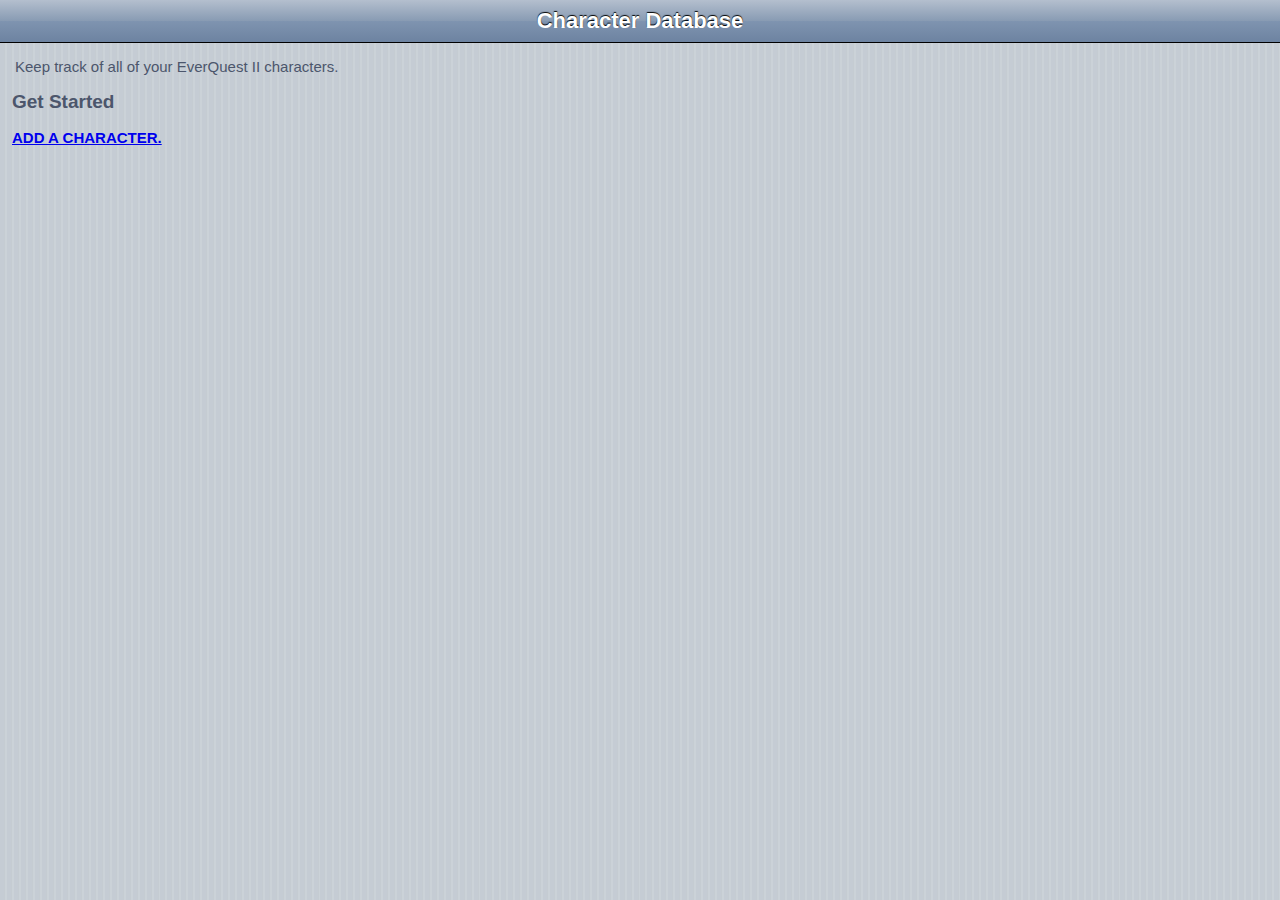
==== index.html @ b395238e "New Git Repository; Completed CSS work for project 2." ====
<!DOCTYPE html>

<!--David Jones-->
<!--VFW 1304-->
<!--Project 1-->

<html>
	<head>
		<meta charset = "utf-8"/>
		<meta name = "description" content = "Build a list of your EverQuest II Characters!"/>
		<meta name = "keywords" content = "EverQuest II, EQ2, EverQuest Characters"/>
		<meta name = "robots" content = "index, follow"/>
		<meta name = "viewport" content = "user-scalable=no, width=device-width"/>
		<title>EverQuest II Character Database</title>
		<link rel="stylesheet" href="css/styles.css" />
	</head>
	<body>
		<!-- Body content -->
		<h1>Character Database</h1>
		<p>Keep track of all of your EverQuest II characters.</p>
		<h2>Get Started</h2>
		<!-- Link to html page to enter character info. -->
		<a href="additem.html" id="addChar"><strong>ADD A CHARACTER.</strong></a>
	</body>
</html>
---- css/styles.css ----
/*

title: styles.css
by: David Jones
for: VFW 1304 - Project 2

*/

body {
	background: url('../img/bg.png');
	padding: 0px;
	margin: 0px;
	color: #4c566c;
	text-shadow: 0px 1px -1px #fff;
	font: normal 15px Arial;
	overflow: scroll;
}

div {
	margin: 10px;
	padding: 5px;
}

input[type=text]{
	display: block;
	width: auto;
}

select{
	display: block;
	width: auto;
}

input[type=date]{
	display: block;
	width: auto;
}

input[type=radio]{
	margin-right: 20px;
}

input[type=checkbox]{
	margin-right: 20px;
}

input[type=range]{
	display: block;
	width: auto;
}

img{
	max-width:100%;
	height:auto;
}

h1 {
	background-image: -webkit-gradient(linear, left top, left bottom, from(#b4bfce), color-stop( 50%, #889bb3), color-stop(50%, #7f94b0), to(#6d83a1));
	margin: 0px;
	height: 34px;
	font-size: 22px;
	text-shadow: 0px -1px 1px #000;
	border-bottom: 1px solid black;
	color: white;
	padding: 8px 0px 0px 0px;
	text-align: center;
}

h2{
	text-align: left;
	font-size: 19px;
	margin-left: 12px;
}

a{
	text-align: left;
	margin-left: 12px;
	padding-bottom: 15px;
}

p{
	margin: 1em;
}

ul{
	list-style: none;
	margin: 10px;
	padding: 0px;
}

li{
	background-color: white;
	border: 1px solid #ababab;
	margin-bottom: -2px;
	padding: 12px 10px;
	text-align: left;
	color: black;
	font-weight: bold;
}

/* Rounding the borders for the list items. */
li:first-child{
   -webkit-border-top-left-radius: 12px;
   -webkit-border-top-right-radius: 12px;
}

li:last-child {
   -webkit-border-bottom-left-radius: 12px;
   -webkit-border-bottom-right-radius: 12px;
}
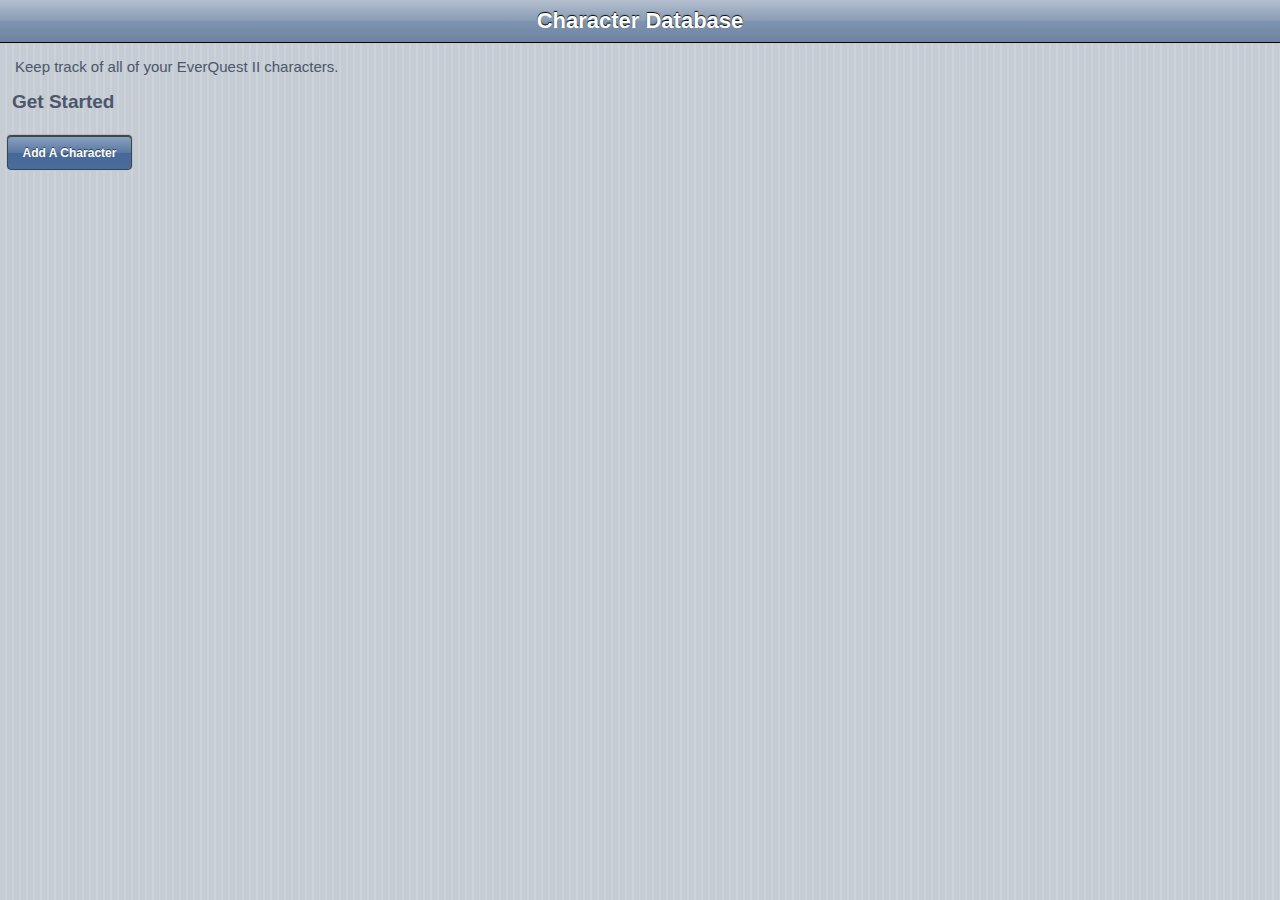
==== commit 548908f7: "Added links to edit and delete characters." ====
--- a/index.html
+++ b/index.html
@@ -2,7 +2,7 @@
 
 <!--David Jones-->
 <!--VFW 1304-->
-<!--Project 1-->
+<!--Project 3-->
 
 <html>
 	<head>
@@ -19,7 +19,7 @@
 		<h1>Character Database</h1>
 		<p>Keep track of all of your EverQuest II characters.</p>
 		<h2>Get Started</h2>
-		<!-- Link to html page to enter character info. -->
-		<a href="additem.html" id="addChar"><strong>ADD A CHARACTER.</strong></a>
+		<!-- Button to load additem.html page. -->
+		<input type="button" value="Add A Character" id="addChar" onclick="window.location.href='additem.html'"/>
 	</body>
 </html>--- a/css/styles.css
+++ b/css/styles.css
@@ -2,10 +2,11 @@
 
 title: styles.css
 by: David Jones
-for: VFW 1304 - Project 2
+for: VFW 1304 - Project 3
 
 */
 
+/* Set attributes for body items */
 body {
 	background: url('../img/bg.png');
 	padding: 0px;
@@ -16,44 +17,53 @@
 	overflow: scroll;
 }
 
+/* Set attributes for divs */
 div {
 	margin: 10px;
 	padding: 5px;
 }
 
+/* Set attributes for text inputs */
 input[type=text]{
 	display: block;
 	width: auto;
 }
 
+/* Set attributes for select items. */
 select{
 	display: block;
 	width: auto;
 }
 
+/* Set attributes for date inputs */
 input[type=date]{
 	display: block;
 	width: auto;
 }
 
+/* Set attributes for radio inputs */
 input[type=radio]{
 	margin-right: 20px;
 }
 
+/* Set attributes for checkboxes */
 input[type=checkbox]{
 	margin-right: 20px;
 }
 
+/* Set attributes for range inputs */
 input[type=range]{
 	display: block;
 	width: auto;
 }
 
+/* Set size for images. */
 img{
 	max-width:100%;
 	height:auto;
 }
 
+/* Heading 1 Attributes */
 h1 {
 	background-image: -webkit-gradient(linear, left top, left bottom, from(#b4bfce), color-stop( 50%, #889bb3), color-stop(50%, #7f94b0), to(#6d83a1));
 	margin: 0px;
@@ -66,28 +76,33 @@
 	text-align: center;
 }
 
+/* Heading 2 Attributes */
 h2{
 	text-align: left;
 	font-size: 19px;
 	margin-left: 12px;
 }
 
+/* Anchor attributes */
 a{
 	text-align: left;
 	margin-left: 12px;
 	padding-bottom: 15px;
 }
 
+/* Paragraph attributes */
 p{
 	margin: 1em;
 }
 
+/* Unordered list attributes */
 ul{
 	list-style: none;
 	margin: 10px;
 	padding: 0px;
 }
 
+/* List item attributes */
 li{
 	background-color: white;
 	border: 1px solid #ababab;
@@ -109,3 +124,26 @@
    -webkit-border-bottom-right-radius: 12px;
 }
 
+/* Button Attributes */
+input[type=button]{
+	-webkit-box-shadow: 0px -1px 1px #2f3740, 0px 1px 1px #bfcbdb;
+	background-image: -webkit-gradient(linear, left top, left bottom, from(#8aa1bf), color-stop( 50%, #5877a2), color-stop(50%, #476999), to(#4a6c9b));
+	-webkit-border-radius: 4px;
+	font: bold 12px Arial;
+	text-align: center;
+	line-height: 28px;
+	color: white;
+	text-shadow: rgba(0,0,0,0.5) 0px -1px 0px;
+	white-space: nowrap;
+	overflow: hidden;
+	-webkit-tap-highlight-color: white;
+	padding: 2px;
+	top: 4px;
+	left: 6px;
+	border: 1px solid #3e444c;
+	margin: 7px;
+	width: 125px;
+	display: inline;
+	
+}
+
